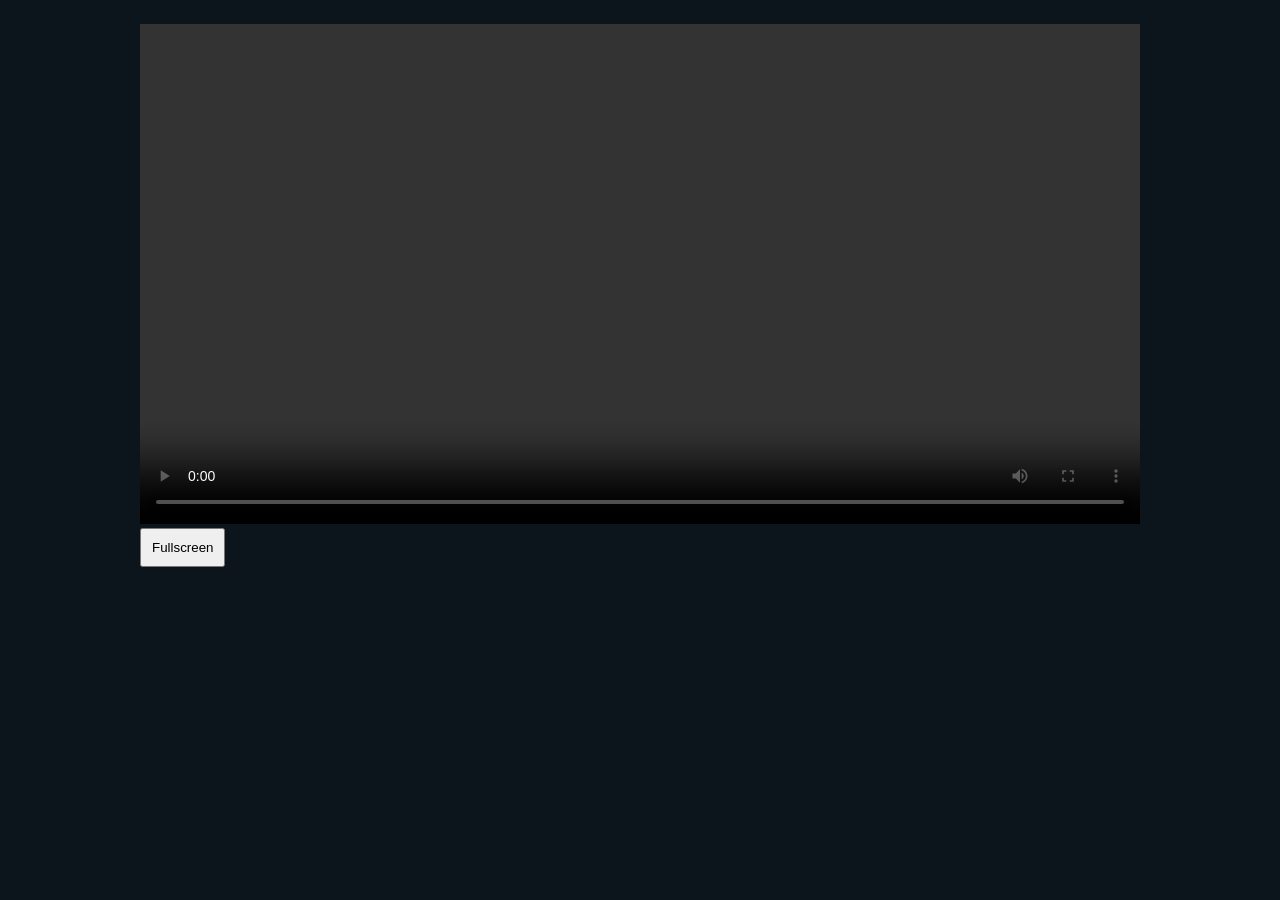
==== tests/player.html @ 5034b25e "Echo: local live captions with sound cues and vocal tone for Chrome" ====
<!doctype html><html lang="en"><meta charset="utf-8"><title>Tone Caption · real video test</title>
<style>body{background:#0d151c;color:#e9f1f4;font:16px system-ui;margin:24px}main{max-width:1000px;margin:auto}video{width:100%;max-height:600px;background:#000}h1{font-weight:500;font-size:20px}button{padding:10px}</style>
<main id="player"><h1 id="title">Real video</h1><video controls playsinline></video><button id="fullscreen">Fullscreen</button></main>
<script>
const q=new URLSearchParams(location.search),v=document.querySelector('video');
v.src=`../.build/real/${q.get('id')}.mp4`;
document.querySelector('#title').textContent=q.get('title')||q.get('id');
const seek=()=>{v.currentTime=Number(q.get('t')||0);};
v.readyState>=1?seek():v.addEventListener('loadedmetadata',seek,{once:true});
document.querySelector('#fullscreen').onclick=()=>document.querySelector('#player').requestFullscreen();
</script></html>
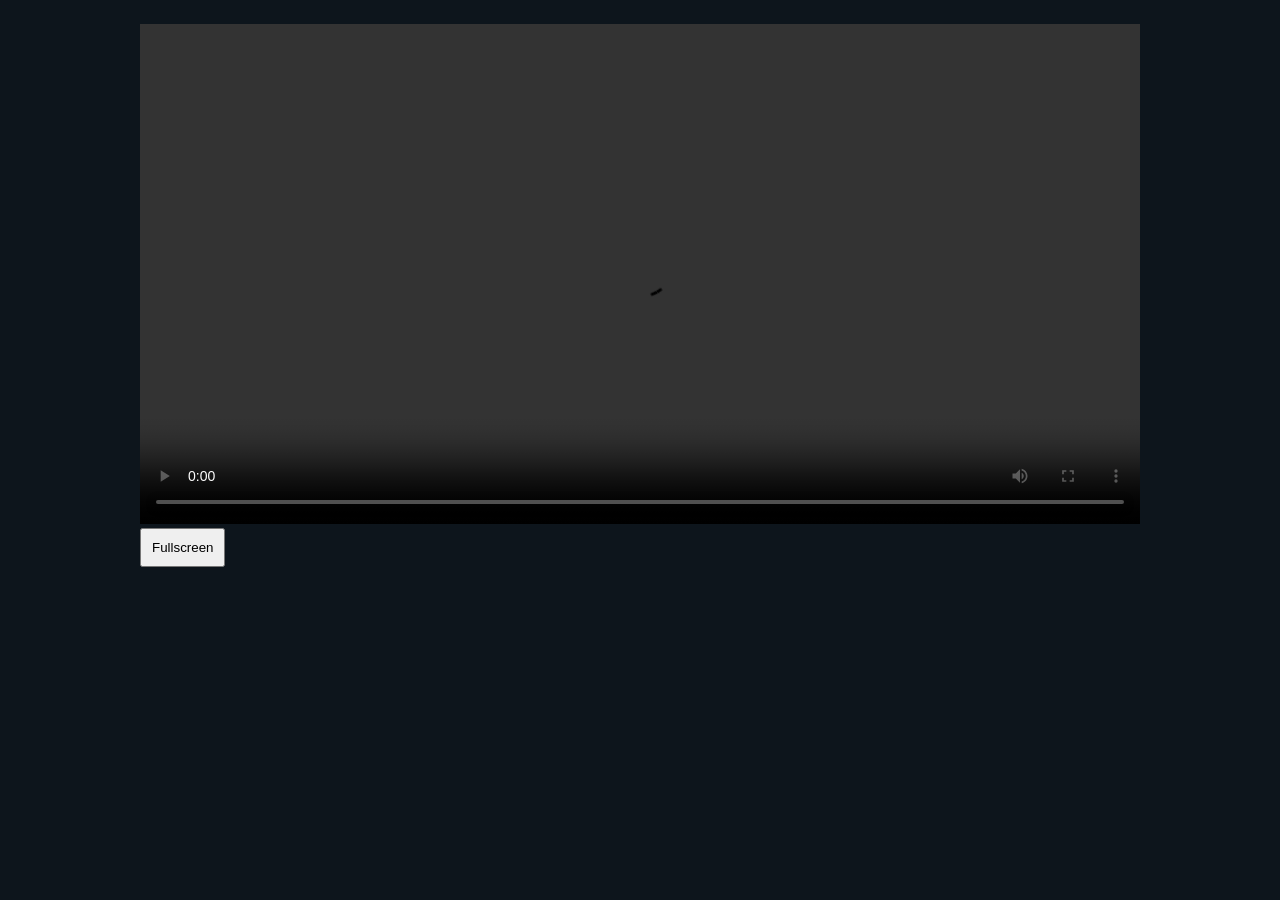
==== commit f363f32c: "Rename product to Tonal" ====
--- a/tests/player.html
+++ b/tests/player.html
@@ -1,4 +1,4 @@
-<!doctype html><html lang="en"><meta charset="utf-8"><title>Tone Caption · real video test</title>
+<!doctype html><html lang="en"><meta charset="utf-8"><title>Tonal · real video test</title>
 <style>body{background:#0d151c;color:#e9f1f4;font:16px system-ui;margin:24px}main{max-width:1000px;margin:auto}video{width:100%;max-height:600px;background:#000}h1{font-weight:500;font-size:20px}button{padding:10px}</style>
 <main id="player"><h1 id="title">Real video</h1><video controls playsinline></video><button id="fullscreen">Fullscreen</button></main>
 <script>
